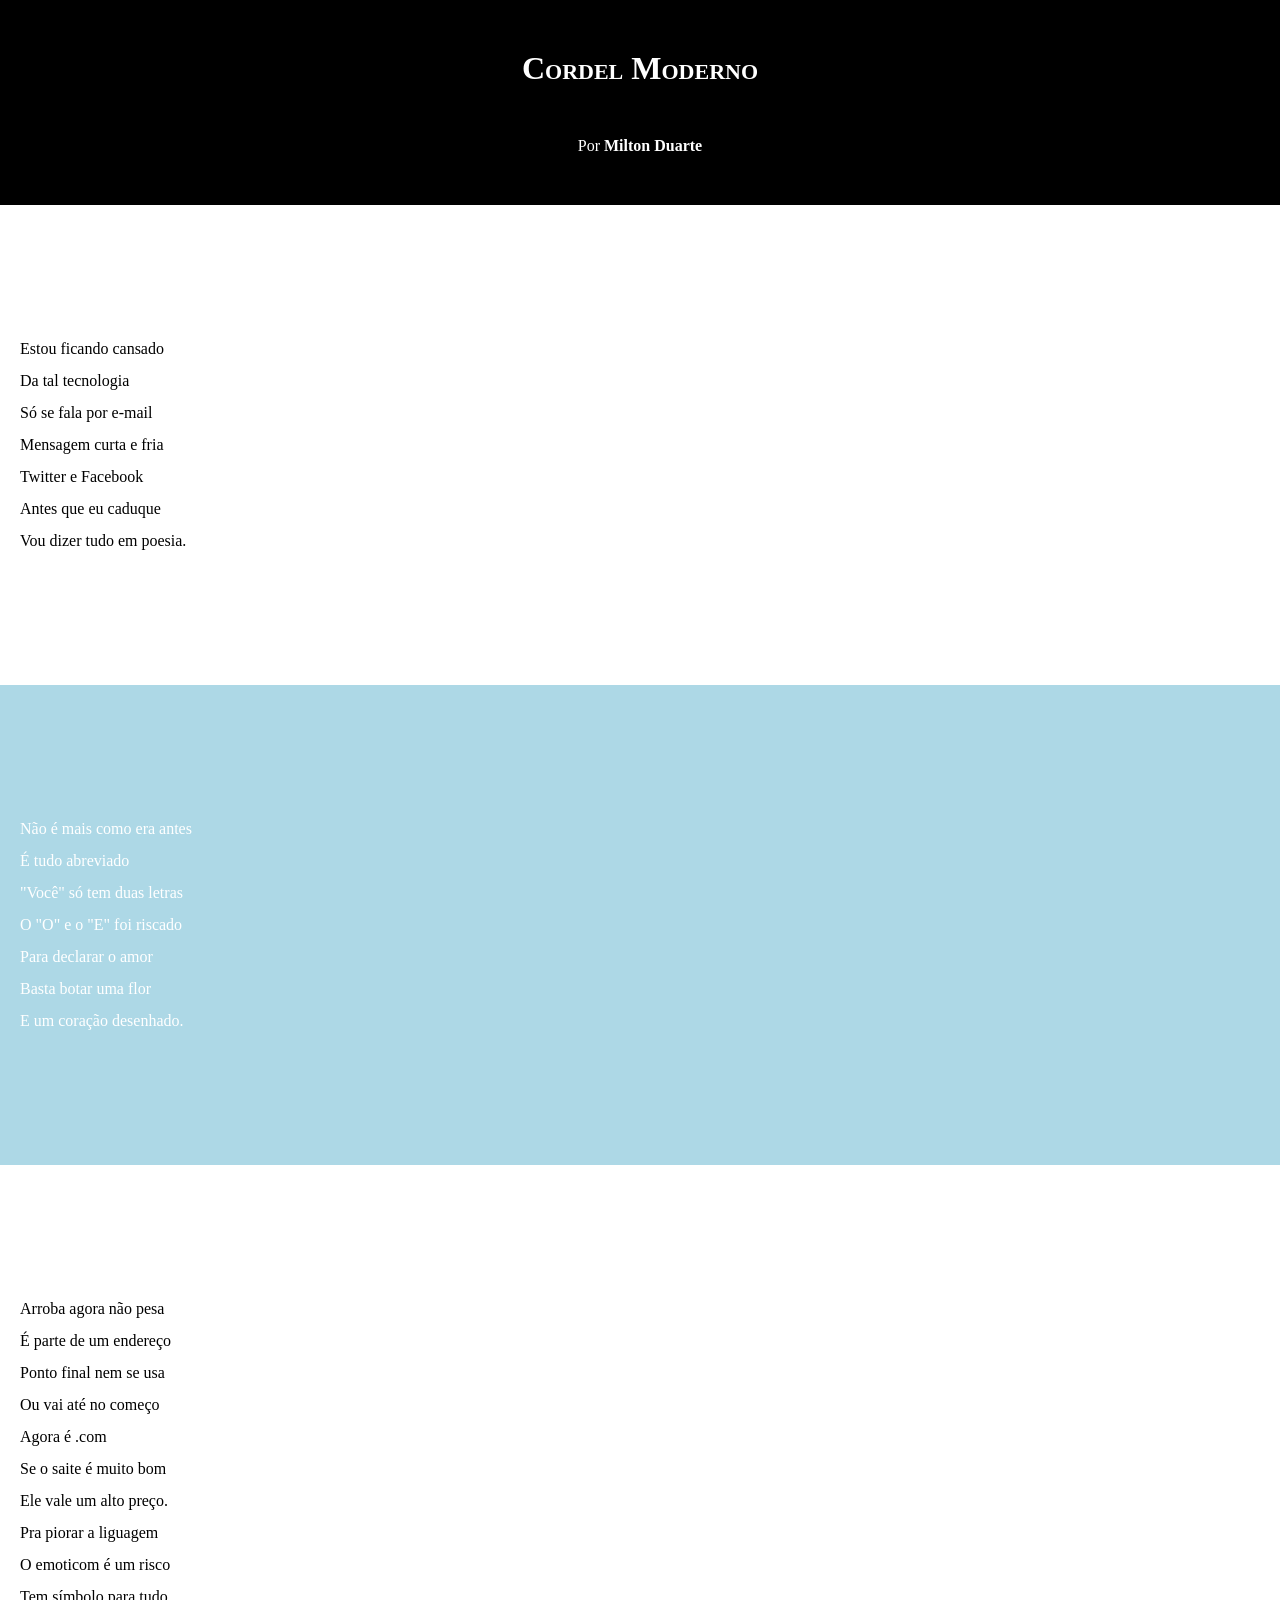
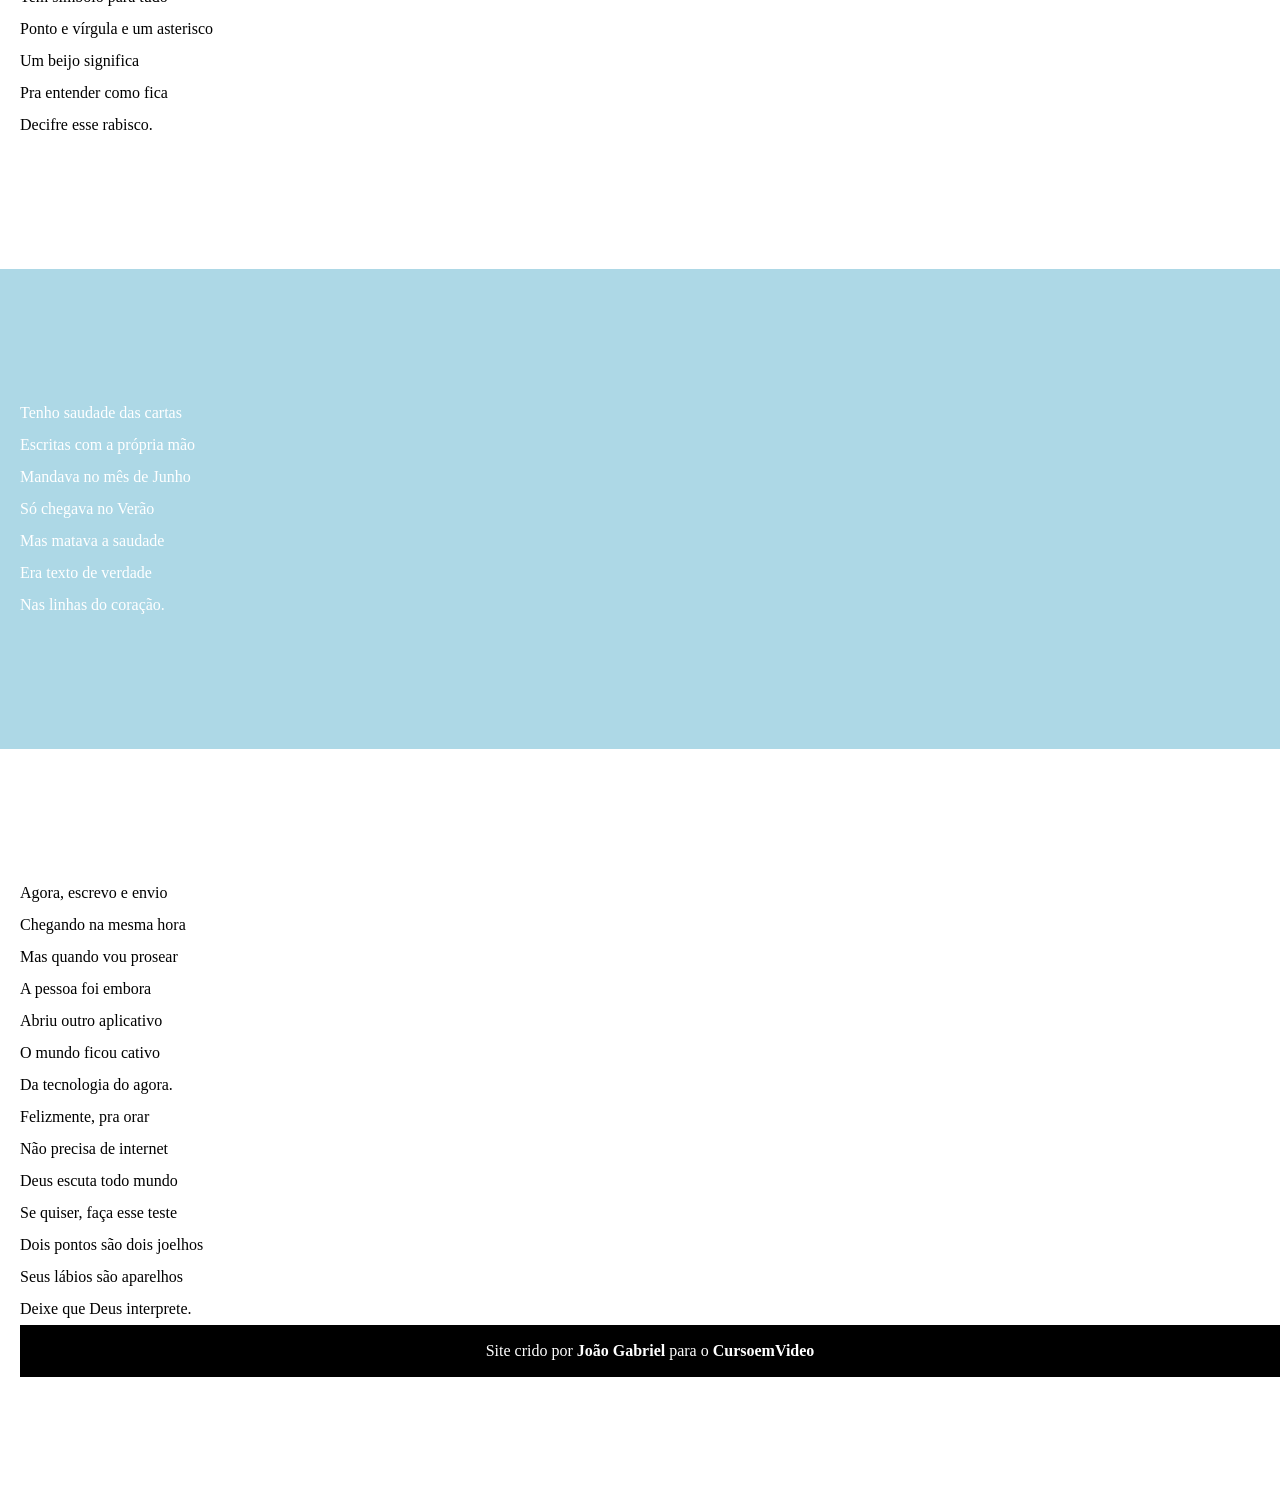
==== Desafios/desafio12/index.html @ b26d7957 "Att desafio 12" ====
<!DOCTYPE html>
<html lang="pt-br">
<head>
    <meta charset="UTF-8">
    <meta http-equiv="X-UA-Compatible" content="IE=edge">
    <meta name="viewport" content="width=device-width, initial-scale=1.0">
    <title>Crodel Moderno</title>
    <link rel="stylesheet" href="style.css">
</head>
<body>

    <header>
        <h1>Cordel Moderno</h1>
        <p>
            Por <a href="https://www.recantodasletras.com.br/poesias/3186743" target="_blank">Milton Duarte</a>
        </p>
    </header>

    <section class="sem-imagem">
        <p>
            Estou ficando cansado<br>
            Da tal tecnologia<br>
            Só se fala por e-mail<br>
            Mensagem curta e fria<br>
            Twitter e Facebook<br>
            Antes que eu caduque<br>
            Vou dizer tudo em poesia.
        </p>
    </section>

    <section class="com-imagem">
        <p>
            Não é mais como era antes<br>
            É tudo abreviado<br>
            "Você" só tem duas letras<br>
            O "O" e o "E" foi riscado<br>
            Para declarar o amor<br>
            Basta botar uma flor<br>
            E um coração desenhado.
        </p>
    </section>

    <section class="sem-imagem">
        <p>
            Arroba agora não pesa<br>
            É parte de um endereço<br>
            Ponto final nem se usa<br>
            Ou vai até no começo<br>
            Agora é .com<br>
            Se o saite é muito bom<br>
            Ele vale um alto preço.
        </p>
        
        <p>
            Pra piorar a liguagem<br>
            O emoticom é um risco<br>
            Tem símbolo para tudo<br>
            Ponto e vírgula e um asterisco<br>
            Um beijo significa<br>
            Pra entender como fica<br>
            Decifre esse rabisco.
        </p>
    </section>

    <section class="com-imagem">
        <p>
            Tenho saudade das cartas<br>
            Escritas com a própria mão<br>
            Mandava no mês de Junho<br>
            Só chegava no Verão<br>
            Mas matava a saudade<br>
            Era texto de verdade<br>
        </p>
        Nas linhas do coração.
    </section>

    <section class="sem-imagem">
        <p>
            Agora, escrevo e envio<br>
            Chegando na mesma hora<br>
            Mas quando vou prosear<br>
            A pessoa foi embora<br>
            Abriu outro aplicativo<br>
            O mundo ficou cativo<br>
            Da tecnologia do agora.
        </p>
        
        <p>
            Felizmente, pra orar<br>
            Não precisa de internet<br>
            Deus escuta todo mundo<br>
            Se quiser, faça esse teste<br>
            Dois pontos são dois joelhos<br>
            Seus lábios são aparelhos<br>
            Deixe que Deus interprete.
        </p>

        <footer>
            <p>Site crido por <a href="https://github.com/joaogabri3ls" target="_blank">João Gabriel</a> para o <a href="https://www.cursoemvideo.com/" target="_blank">CursoemVideo</a></p>
        </footer>
    </section>
    
</body>
</html>
---- Desafios/desafio12/style.css ----
@charset "UTF-8";

* {
    margin: 0px;
    padding: 0px;
}

html. body {
    min-height: 100%;
    background-color: darkgray;
}

header {
    background-color: black;
    color: white;
    text-align: center;
}

header > h1 {
    padding: 50px;
    font-variant: small-caps;
}

header > p {
    padding-bottom: 50px;
}

a {
    color: white;
    text-decoration: none;
    font-weight: bolder;
}

a:hover {
    text-decoration: underline;
}

section {
    padding-top: 10%;
    padding-bottom: 10%;
    line-height: 2em;
    padding-left: 20px;
}

section.sem-imagem {
    background-color: white;
    color: black;
}

section.com-imagem {
    background-color: lightblue;
    color: white;
}

section.imagem > p {
    width: 400px;
    background-color: rgba(0, 0, 0, 0.25);
}

footer {
    background-color: black;
    color: white;
    text-align: center;
    padding: 10px;
}
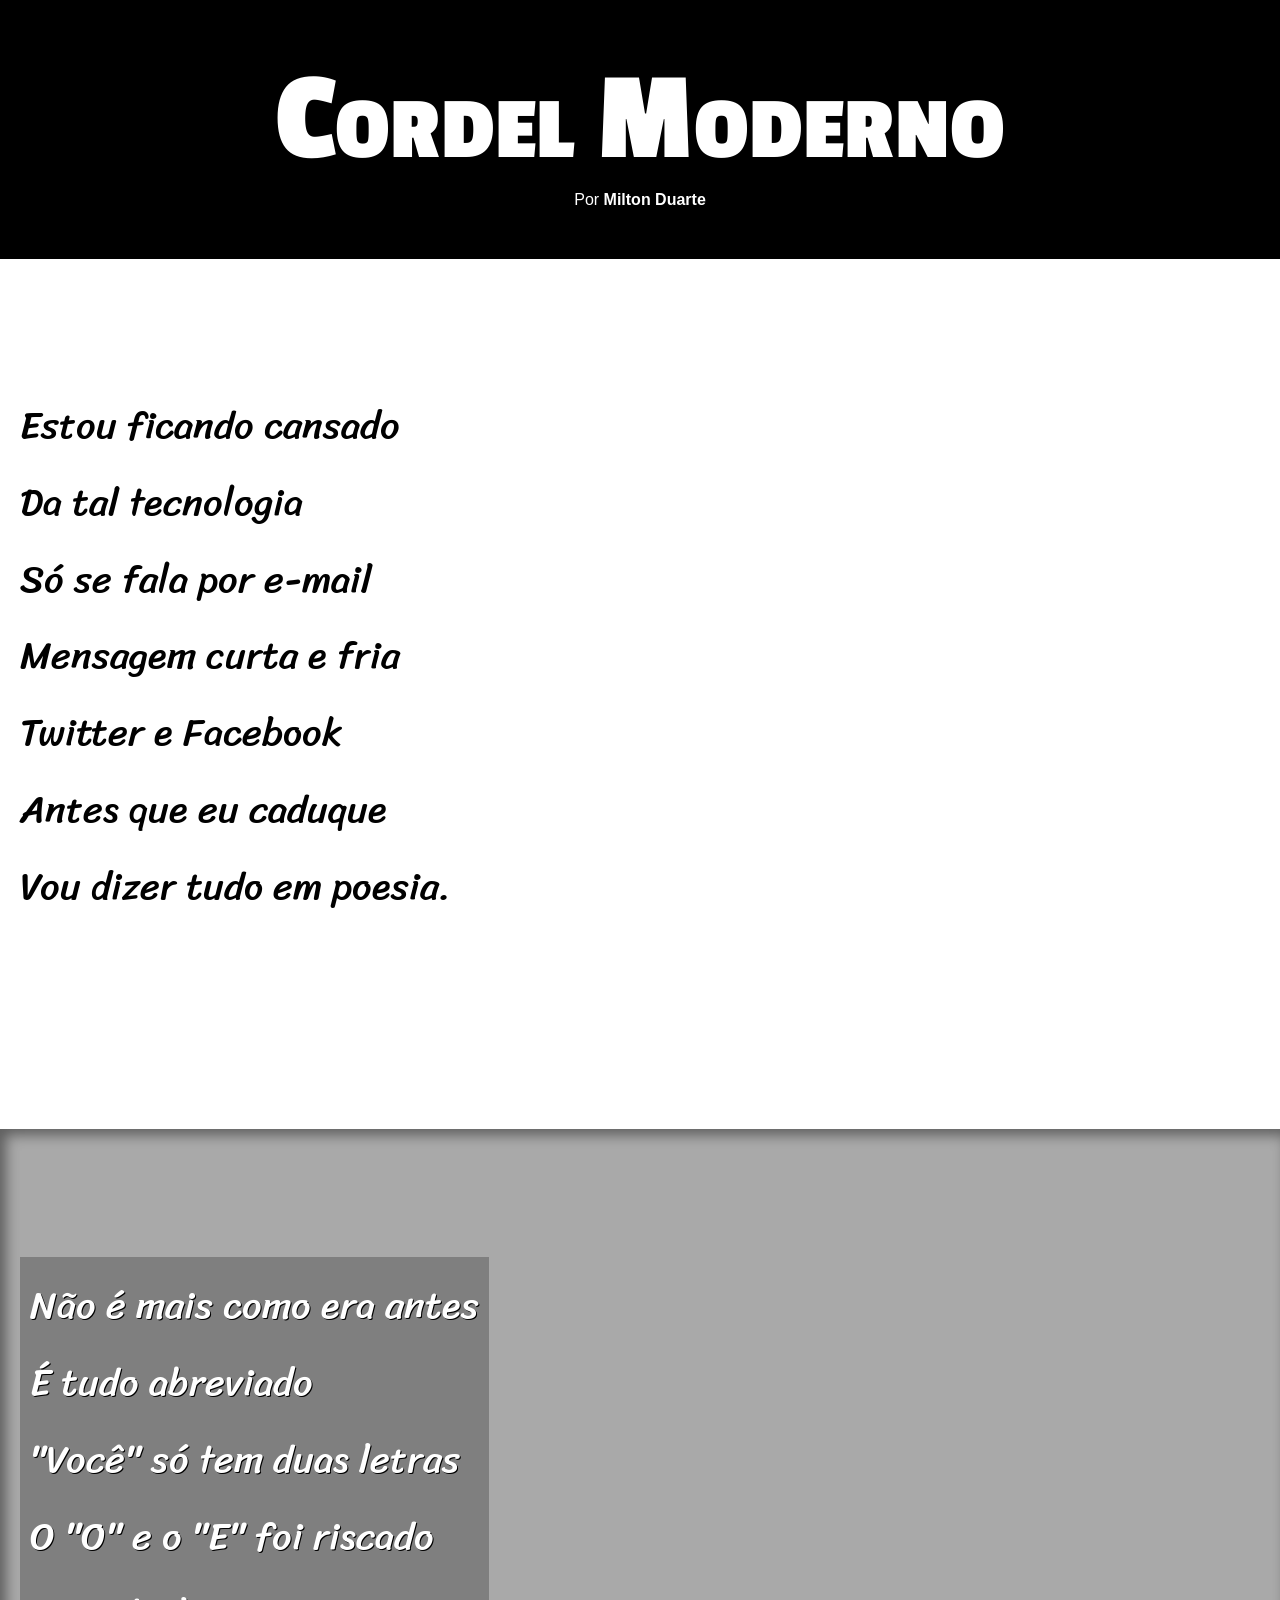
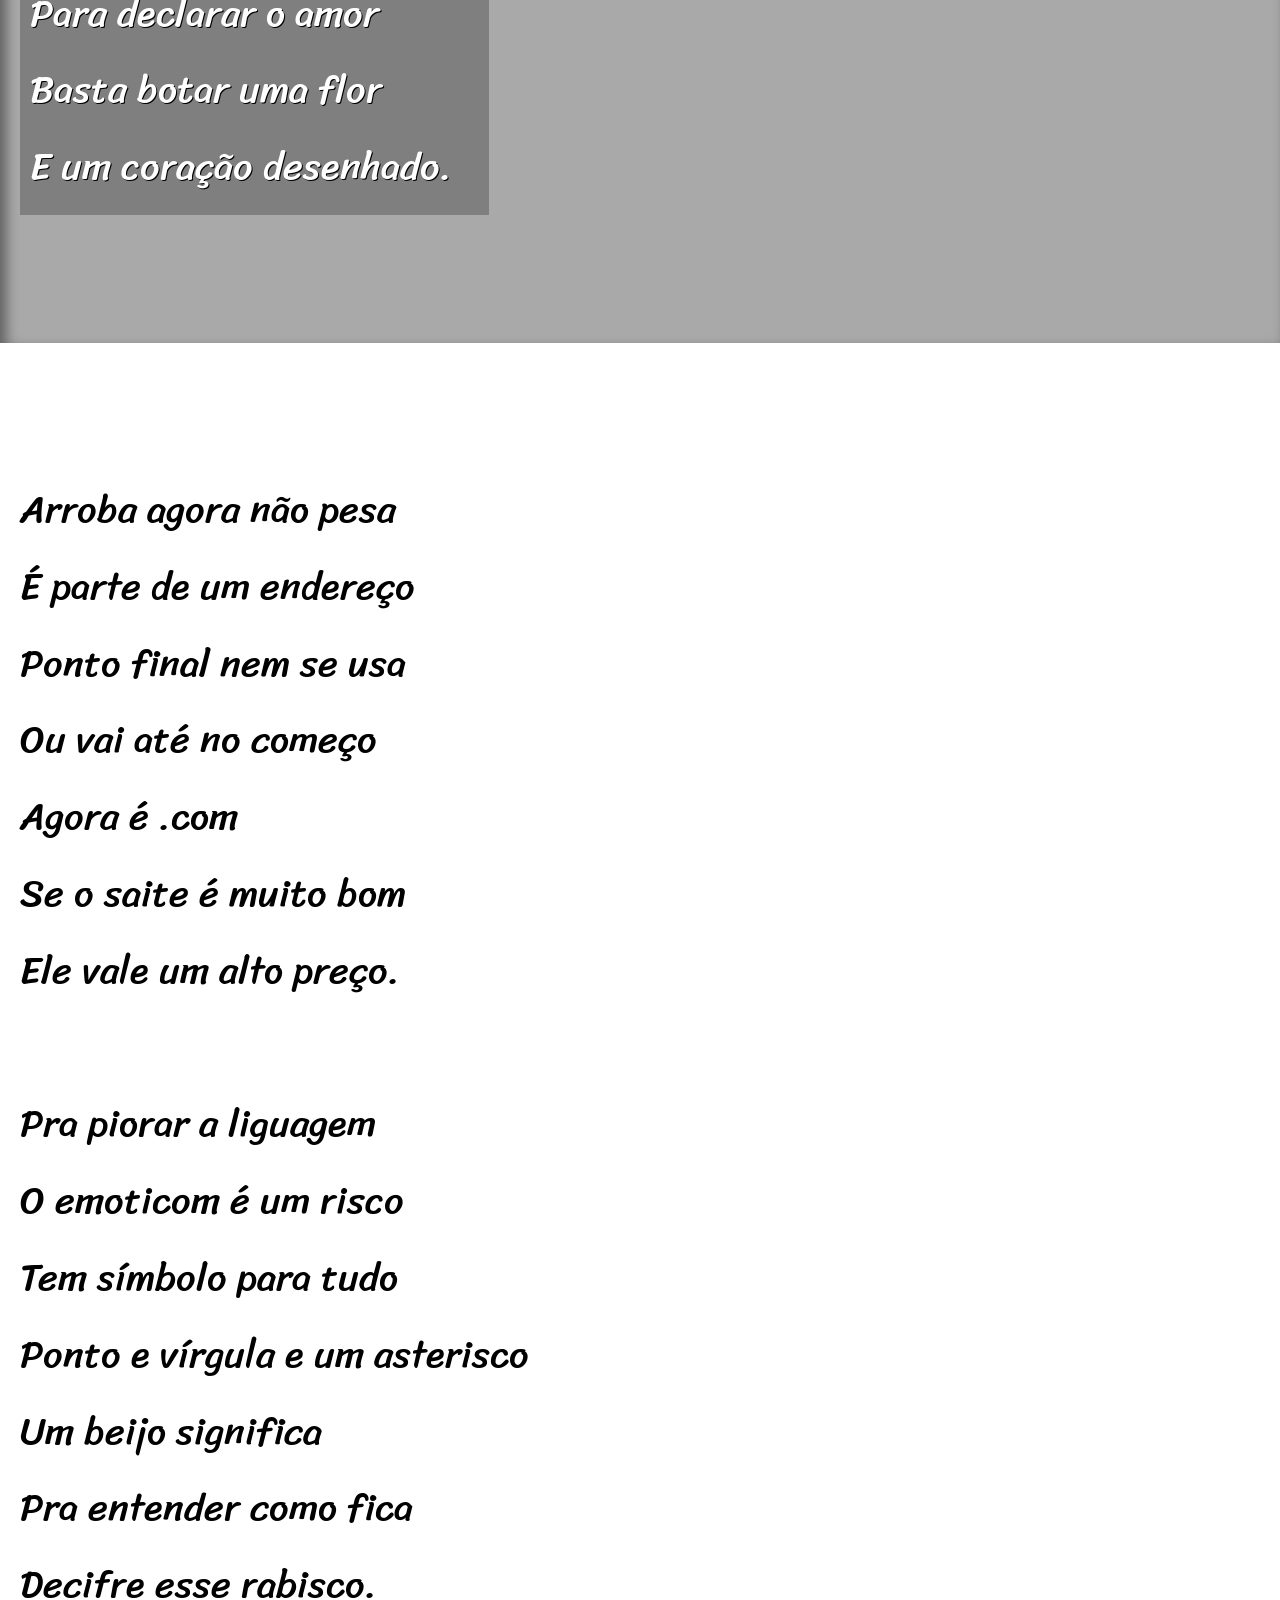
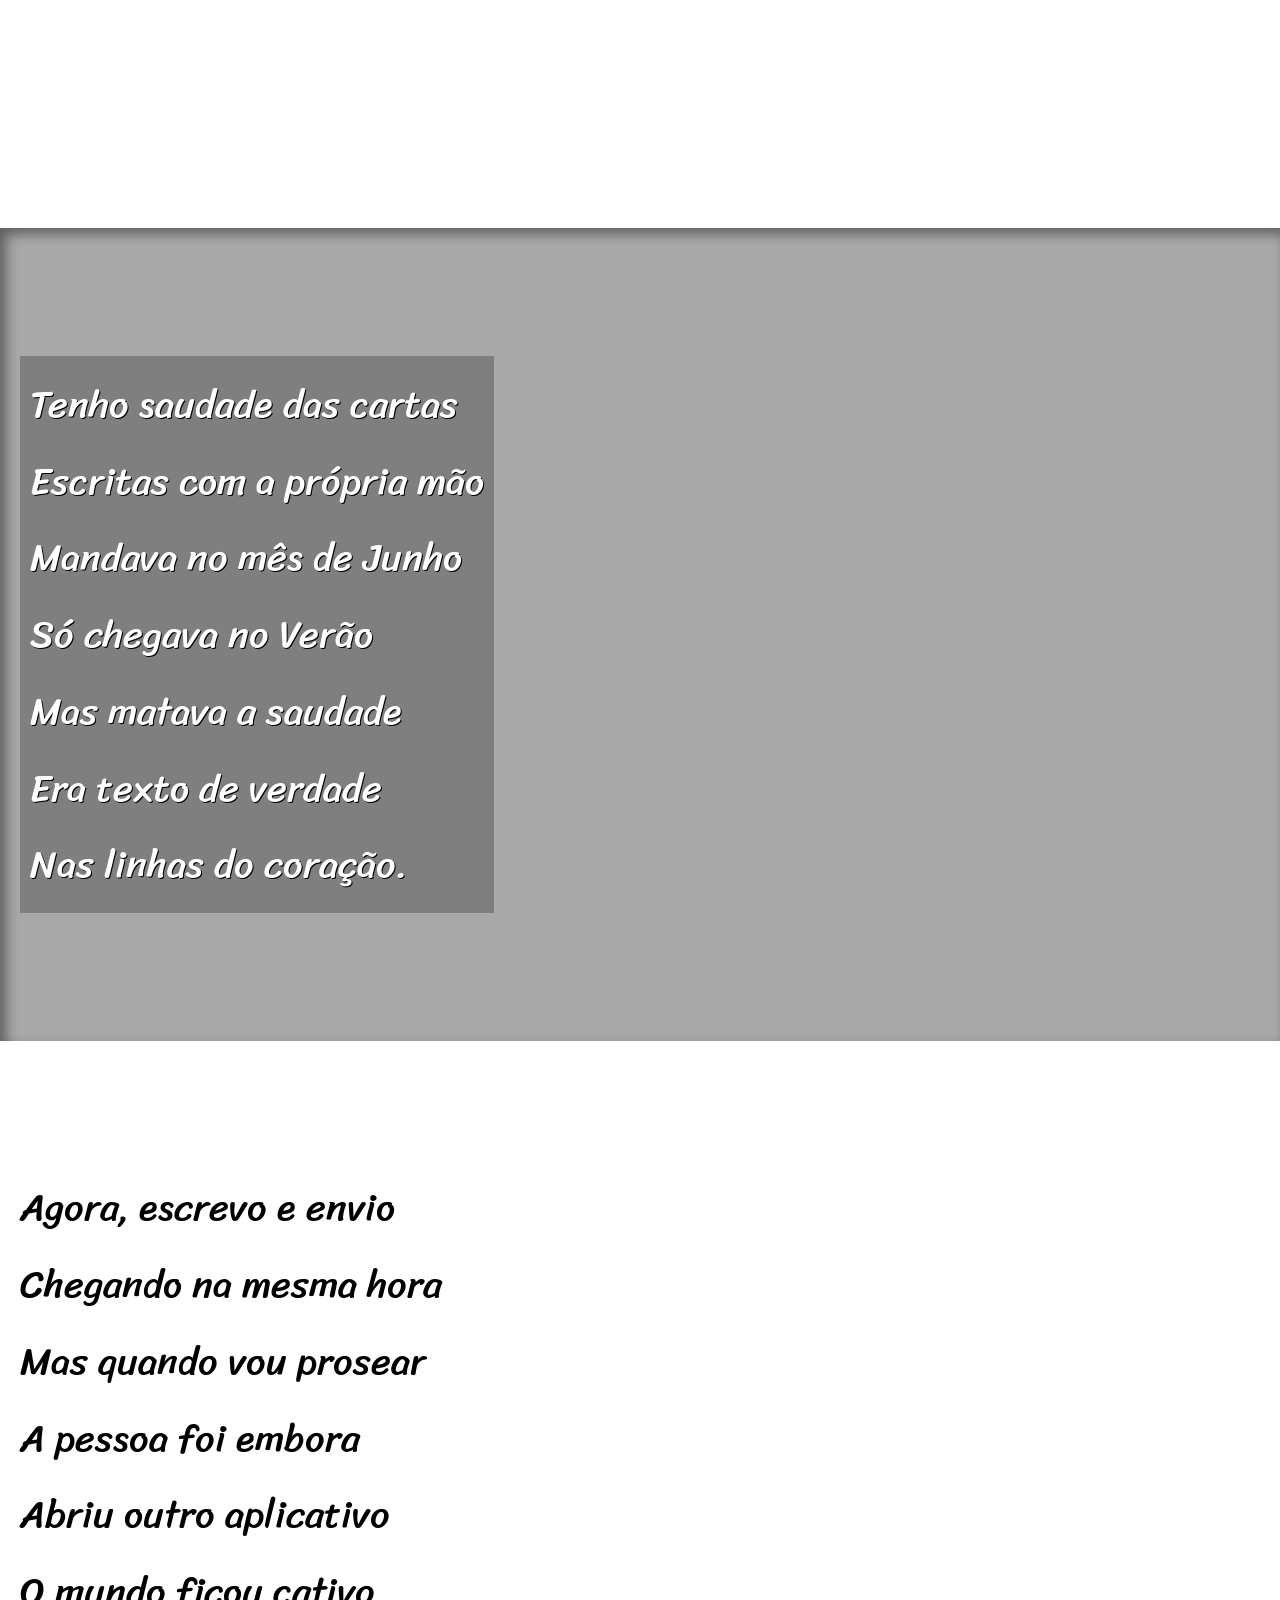
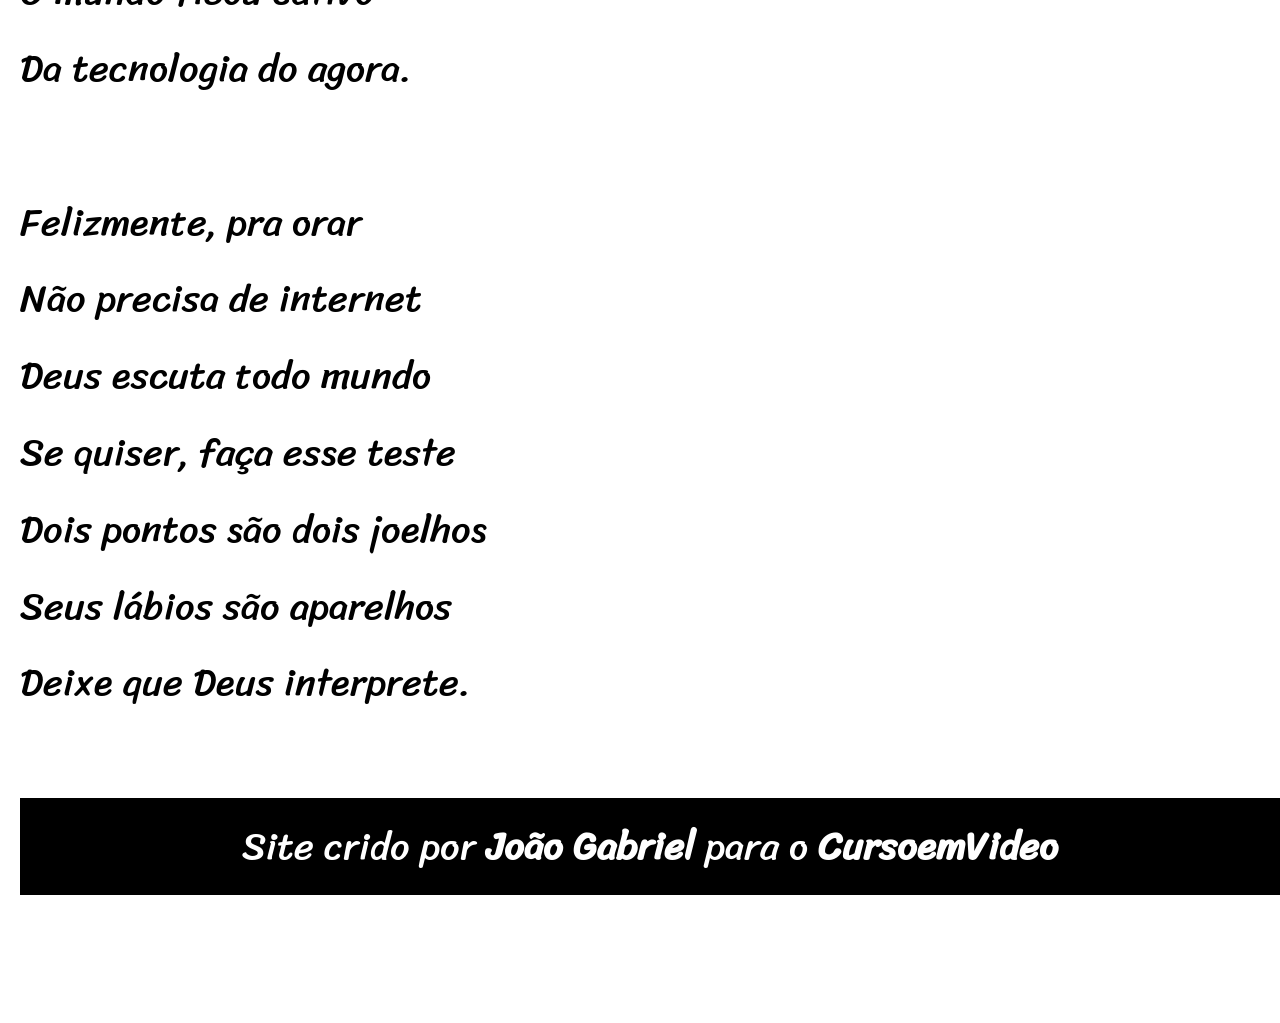
==== commit c495d25c: "Projeto finalizado" ====
--- a/Desafios/desafio12/index.html
+++ b/Desafios/desafio12/index.html
@@ -28,7 +28,7 @@
         </p>
     </section>
 
-    <section class="com-imagem">
+    <section class="com-imagem" id="img01">
         <p>
             Não é mais como era antes<br>
             É tudo abreviado<br>
@@ -62,7 +62,7 @@
         </p>
     </section>
 
-    <section class="com-imagem">
+    <section class="com-imagem" id="img02">
         <p>
             Tenho saudade das cartas<br>
             Escritas com a própria mão<br>
@@ -70,8 +70,8 @@
             Só chegava no Verão<br>
             Mas matava a saudade<br>
             Era texto de verdade<br>
+            Nas linhas do coração.
         </p>
-        Nas linhas do coração.
     </section>
 
     <section class="sem-imagem">
--- a/Desafios/desafio12/style.css
+++ b/Desafios/desafio12/style.css
@@ -1,13 +1,24 @@
 @charset "UTF-8";
+
+@import url('https://fonts.googleapis.com/css2?family=Passion+One:wght@400;700;900&family=Sriracha&display=swap');
+
+@import url('https://fonts.googleapis.com/css2?family=Passion+One:wght@400;700;900&family=Sriracha&display=swap');
+
+:root {
+    --fonte1: Verdana, Geneva, Tahoma, sans-serif;
+    --fonte2: 'Passion One', cursive;
+    --fonte3: 'Sriracha', cursive; 
+}
 
 * {
     margin: 0px;
     padding: 0px;
 }
 
-html. body {
+html, body {
     min-height: 100%;
     background-color: darkgray;
+    font-family: var(--fonte1);
 }
 
 header {
@@ -17,8 +28,10 @@
 }
 
 header > h1 {
-    padding: 50px;
+    padding-top: 50px;
     font-variant: small-caps;
+    font-family: var(--fonte2);
+    font-size: 10vw;
 }
 
 header > p {
@@ -40,6 +53,12 @@
     padding-bottom: 10%;
     line-height: 2em;
     padding-left: 20px;
+    font-family: var(--fonte3);
+    font-size: 3vw;
+}
+
+section > p {
+    padding-bottom: 2em;
 }
 
 section.sem-imagem {
@@ -50,13 +69,28 @@
 section.com-imagem {
     background-color: lightblue;
     color: white;
+    box-shadow: inset 6px 6px 13px 0px rgba(0, 0, 0, 0.445);
+    background-attachment: fixed;
 }
 
-section.imagem > p {
-    width: 400px;
+section.com-imagem > p {
+    display: inline-block;
+    padding: 10px;
     background-color: rgba(0, 0, 0, 0.25);
+    text-shadow: 1px 1px 0px black;
 }
 
+section#img01 {
+    background-image: url('imagens/background001.jpg');
+    background-position: right center;
+    background-size: cover;
+}
+
+section#img02 {
+    background-image: url('imagens/background002.jpg');
+    background-position: right center;
+    background-size: cover;
+}
 footer {
     background-color: black;
     color: white;
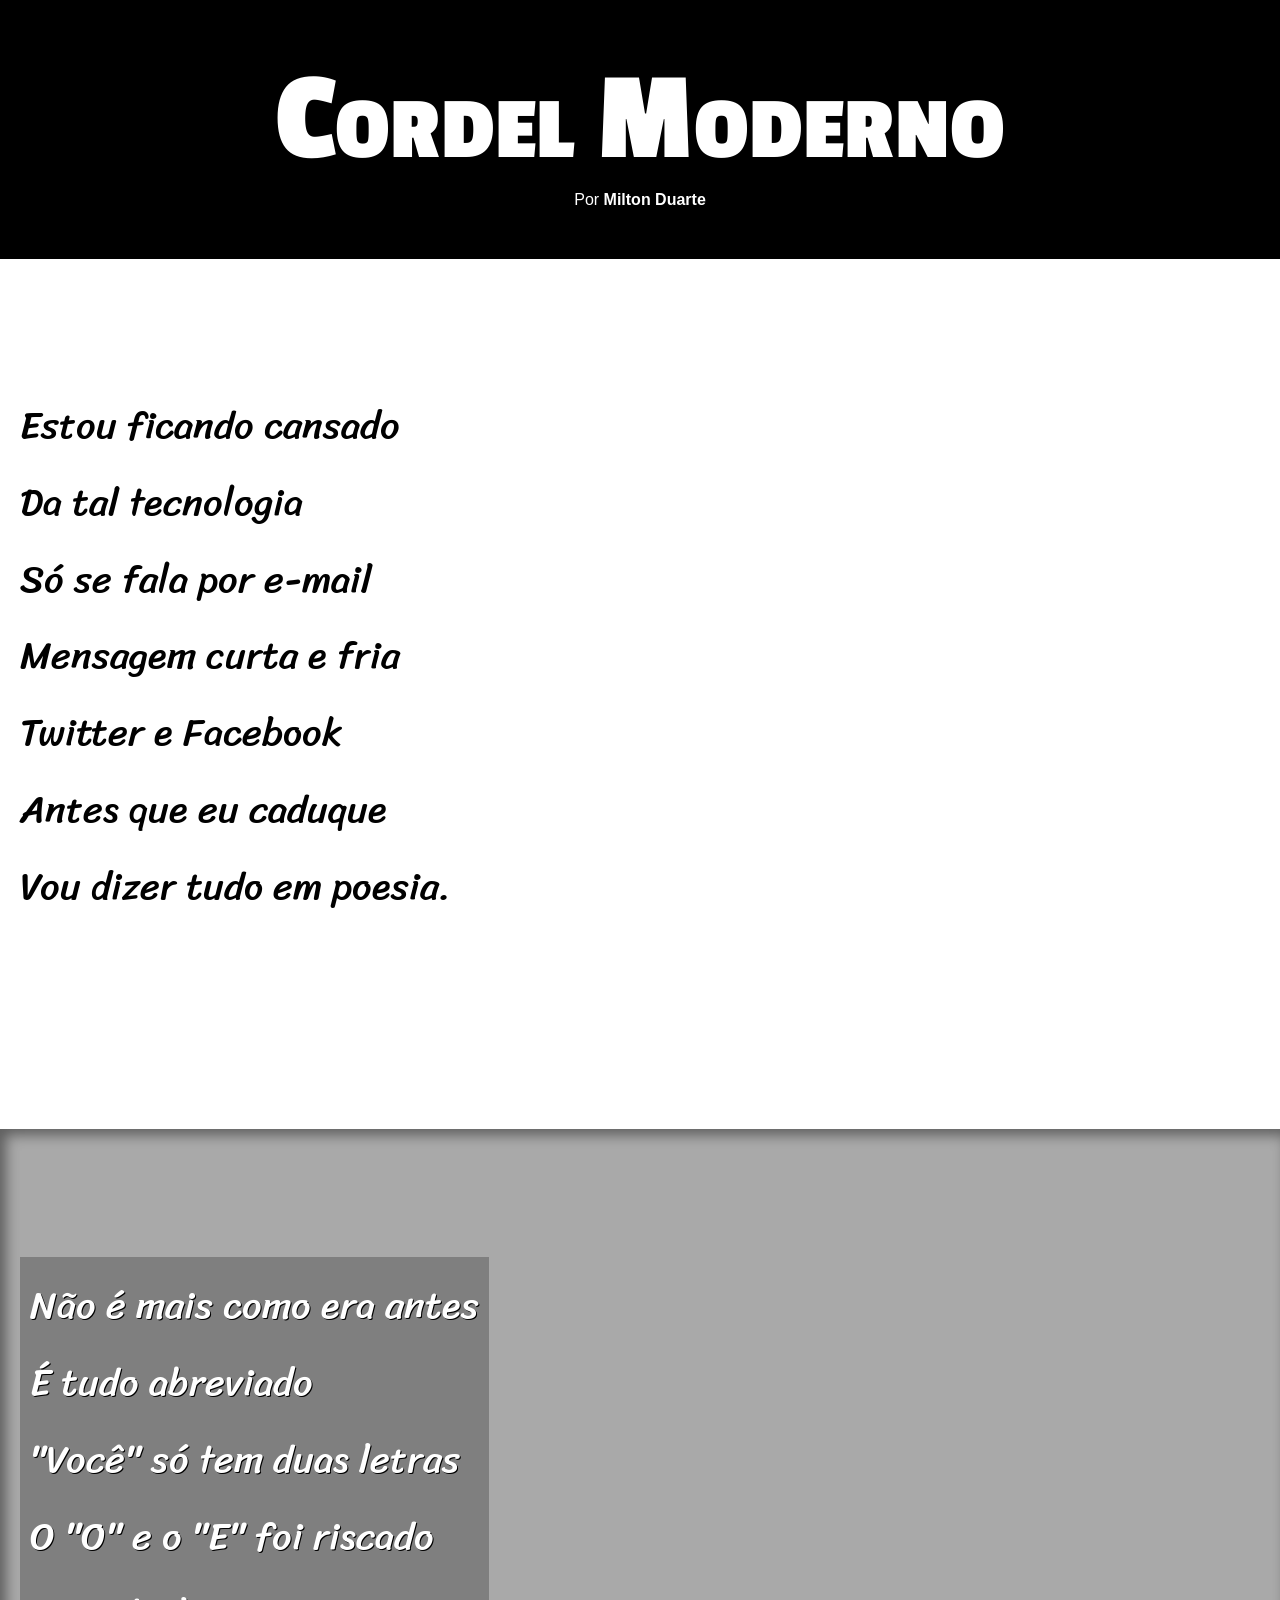
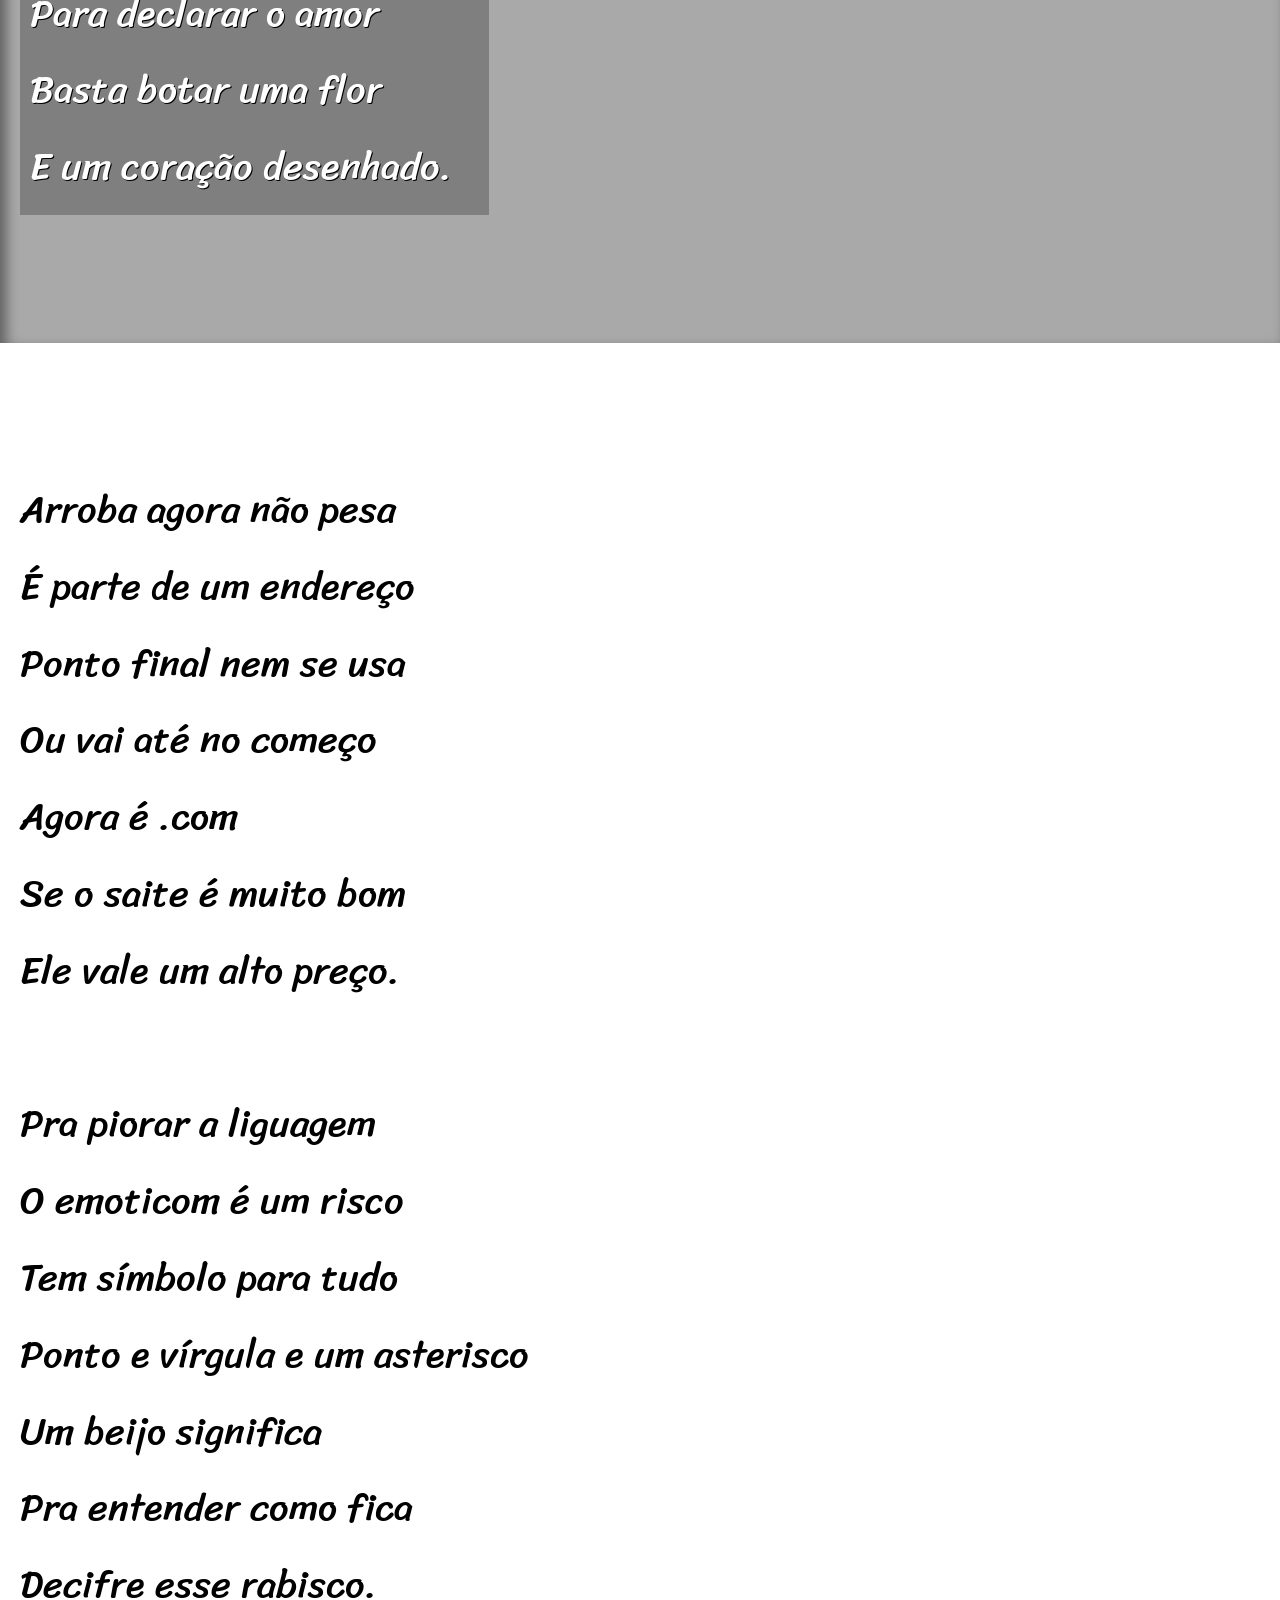
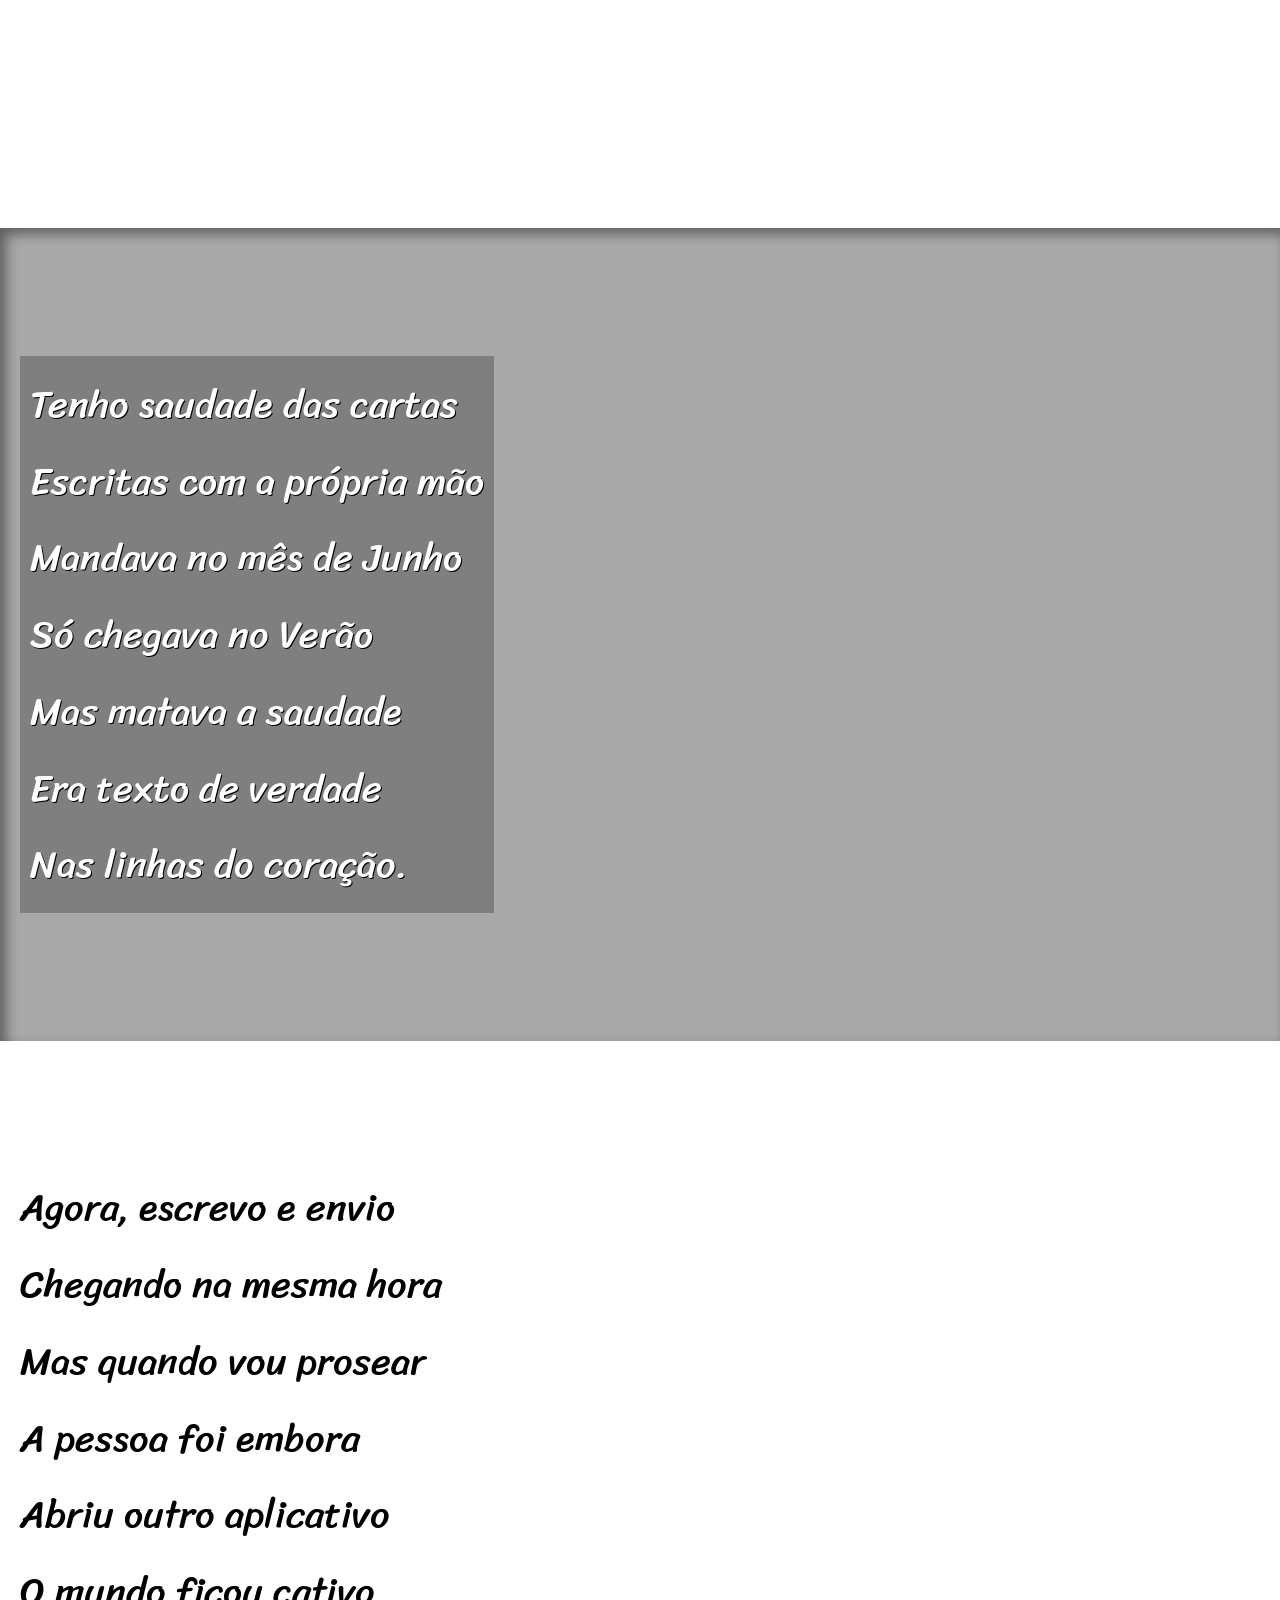
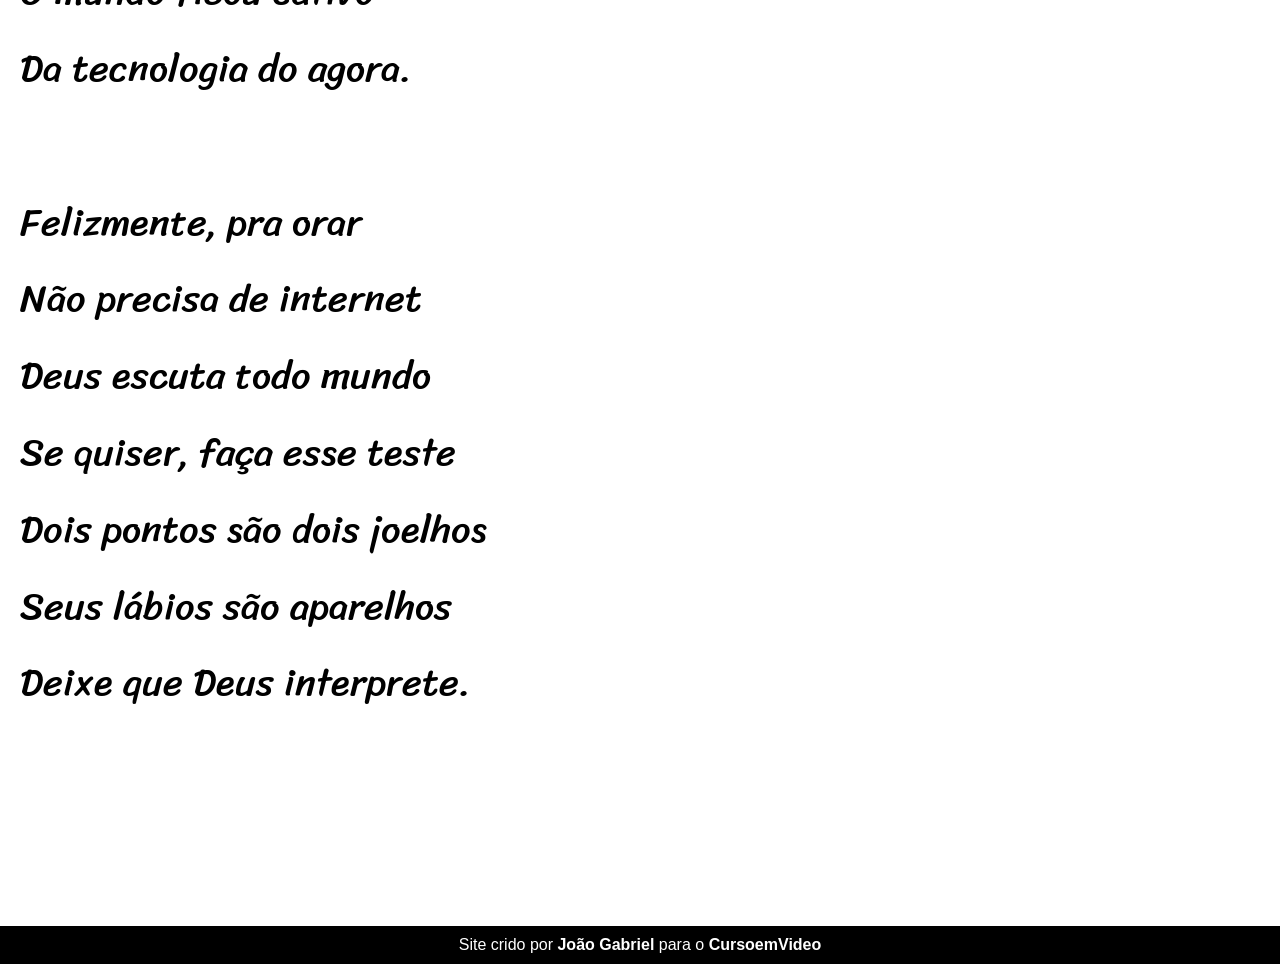
==== commit 3587d63b: "Desafio 12" ====
--- a/Desafios/desafio12/index.html
+++ b/Desafios/desafio12/index.html
@@ -4,7 +4,7 @@
     <meta charset="UTF-8">
     <meta http-equiv="X-UA-Compatible" content="IE=edge">
     <meta name="viewport" content="width=device-width, initial-scale=1.0">
-    <title>Crodel Moderno</title>
+    <title>Cordel Moderno</title>
     <link rel="stylesheet" href="style.css">
 </head>
 <body>
@@ -94,11 +94,12 @@
             Seus lábios são aparelhos<br>
             Deixe que Deus interprete.
         </p>
+    </section>
 
         <footer>
             <p>Site crido por <a href="https://github.com/joaogabri3ls" target="_blank">João Gabriel</a> para o <a href="https://www.cursoemvideo.com/" target="_blank">CursoemVideo</a></p>
         </footer>
-    </section>
+    
     
 </body>
 </html>
--- a/Desafios/desafio12/style.css
+++ b/Desafios/desafio12/style.css
@@ -91,6 +91,7 @@
     background-position: right center;
     background-size: cover;
 }
+
 footer {
     background-color: black;
     color: white;
